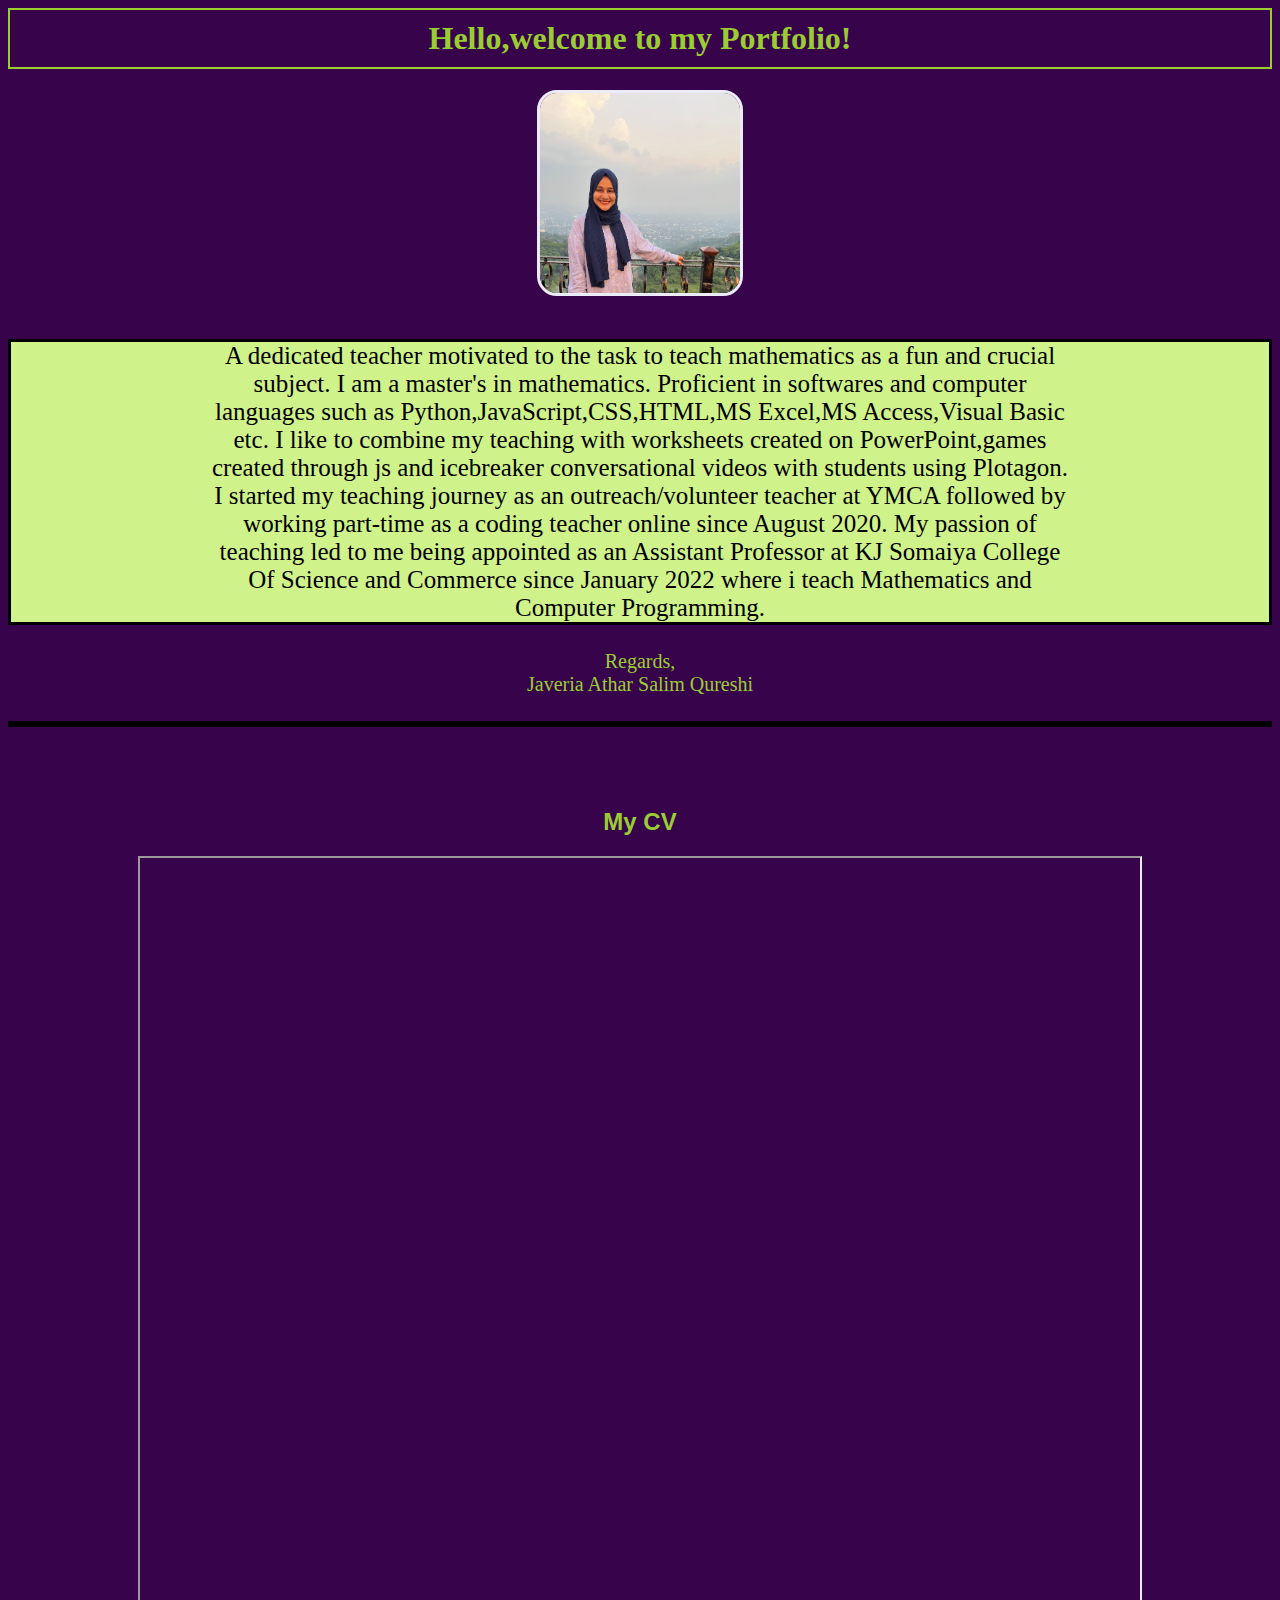
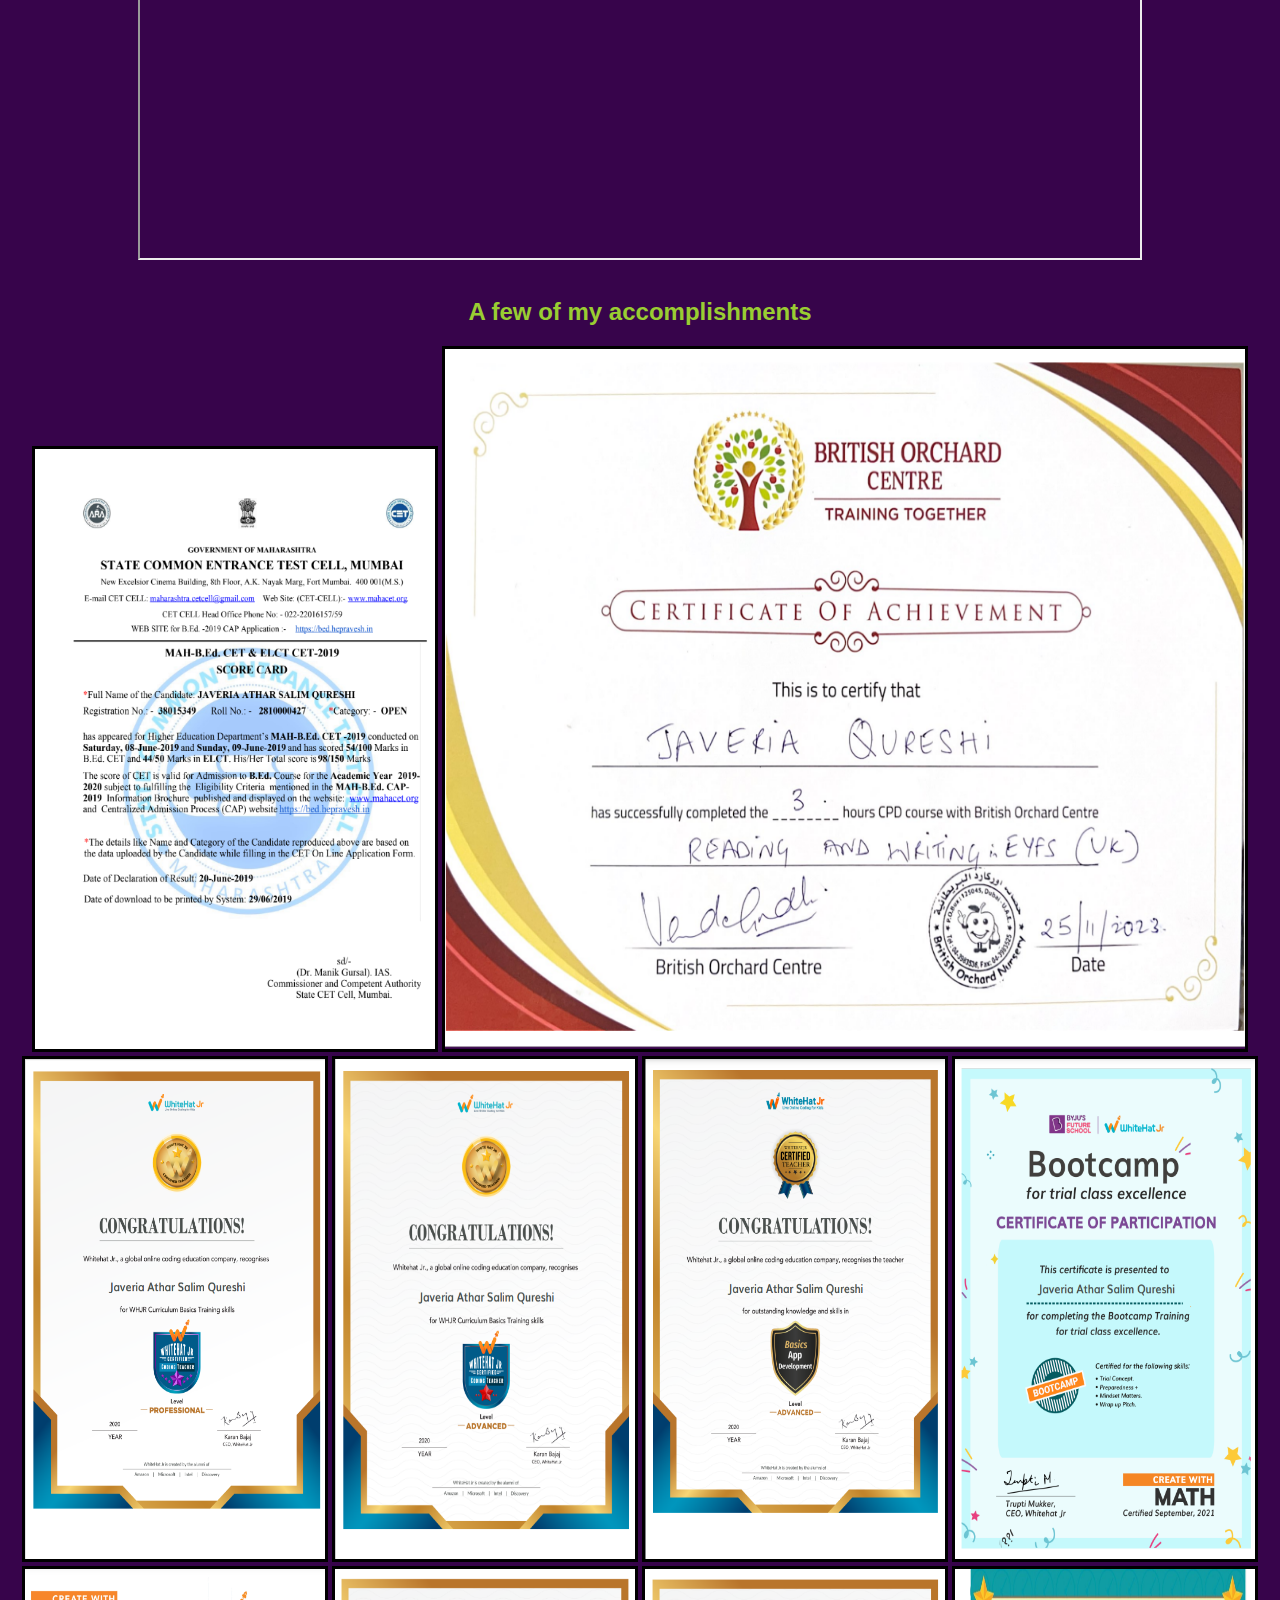
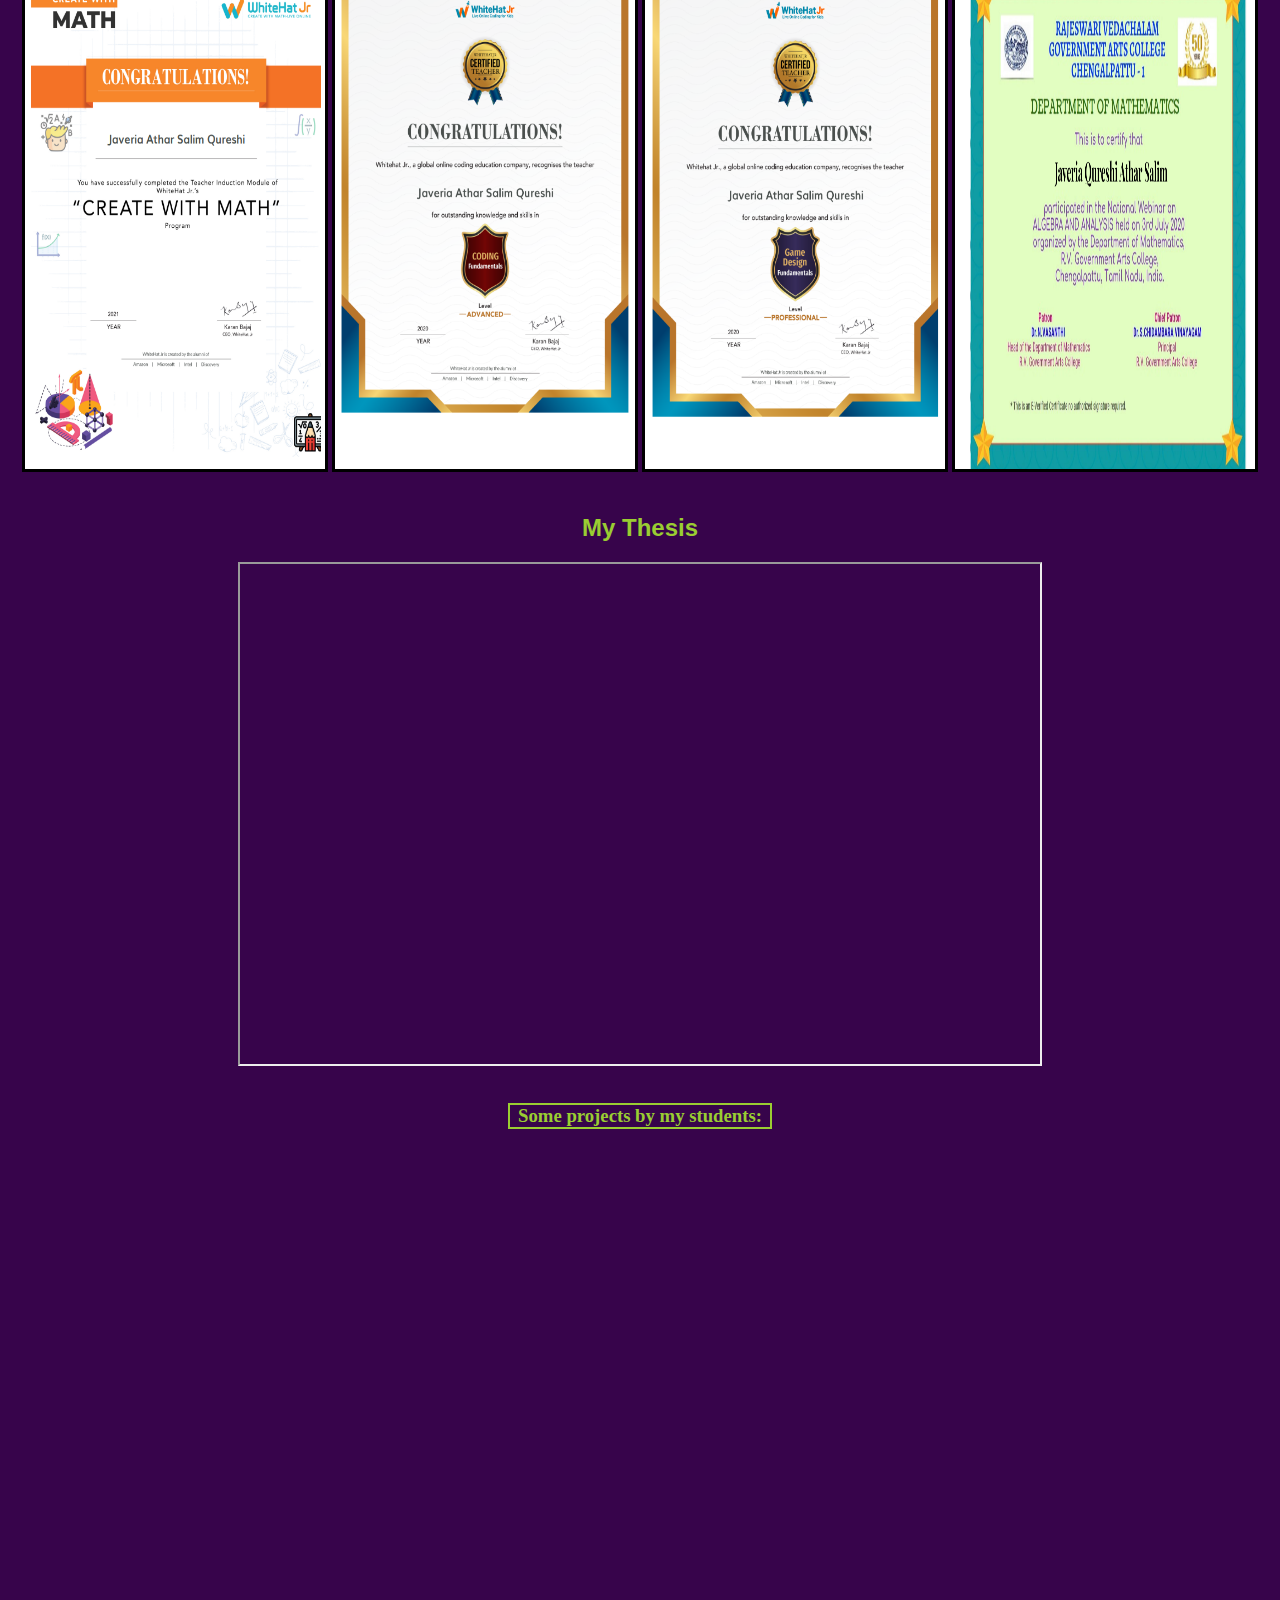
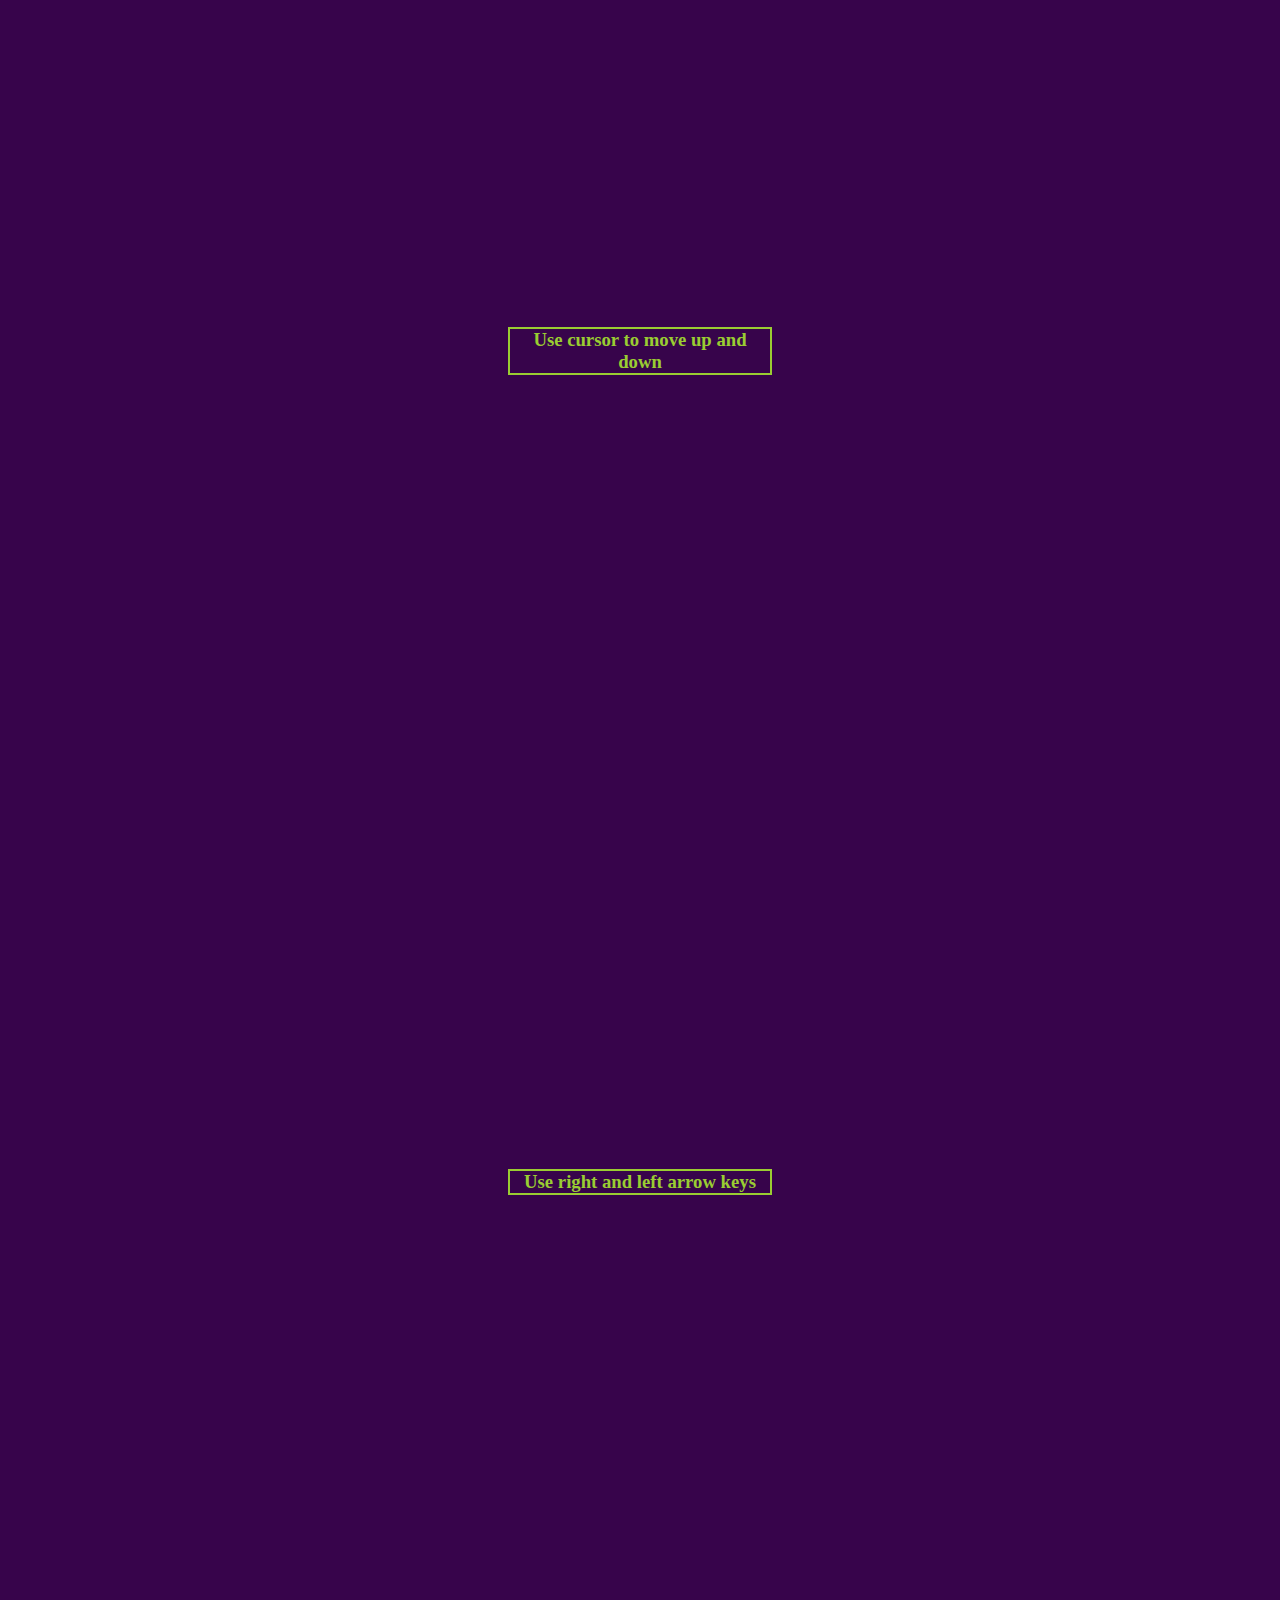
==== index.html @ 9d15dd0b "Update and rename jq.html to index.html" ====
<html>
    <head>
        <title>Portfolio of Javeria Qureshi</title>
        <link rel="stylesheet" type="text/css" href="jq.css">
    </head>
    <body>
        <h1>Hello,welcome to my Portfolio!</h1>
        <img id="img1" src="jqp.png">
        <br><br/>
        <p>A dedicated teacher motivated to the task to teach mathematics as a fun and crucial subject. I am a master's in mathematics. Proficient in softwares and computer languages such as Python,JavaScript,CSS,HTML,MS Excel,MS Access,Visual Basic etc.

            I like to combine my teaching with worksheets created on PowerPoint,games created through js and icebreaker conversational videos with students using Plotagon.
            
            I started my teaching journey as an outreach/volunteer teacher at YMCA followed by working part-time as a coding teacher online since August 2020. My passion of teaching led to me being appointed as an Assistant Professor at KJ Somaiya College Of Science and Commerce since January 2022 where i teach Mathematics and Computer Programming.
        <div id="rgd">Regards,</div>
        <div id="name">Javeria Athar Salim Qureshi</div>
        </p>
        <br><br/>
        <h2>My CV</h2>     
        <iframe src="JaveriaQureshiCV.pdf" width="1000px" height="1000px"></iframe>
        <br><br/>
        <h2>A few of my accomplishments</h2>
        <span>
            <img id="bed" src="jq7.png">
            <img id="boc" src="boc.png">
           <img src="jq1.png">
           <img src="jq2.png">
           <img src="jq3.png">
           <img src="jq4.png">
           <img src="jq5.png">
           <img src="jq6.png">
           <img src="jq9.png">
           <img src="jq8.png">
           
    </span>
        <br><br/>
        <h2>My Thesis</h2>     
        <iframe src="Javeria MSc thesis.pdf" width="800px" height="500px"></iframe>
        <br><br/>
        <h3>Some projects by my students:</h3>
        <span>
            <iframe width="440" height="757" style="border: 0px;" src="https://studio.code.org/projects/applab/i4eb2LVHHm7-MI6e3xOEzK4ya-m3eidkh7W_c9zVVc4/embed"></iframe>
            <iframe width="440" height="757" style="border: 0px;" src="https://studio.code.org/projects/applab/4iDFxsKsIuq3TvWsqLZOL71hfXgiuG1FI9TvqkLx5aA/embed"></iframe>
            <h3>Use cursor to move up and down</h3>
            <iframe width="440" height="757" style="border: 3px;" src="https://studio.code.org/projects/gamelab/euVBOy2Bvy53-nTl7Opy_QlwCO3wZ54YYCK7DU0KW6w/embed"></iframe>
            
            <h3>Use right and left arrow keys</h3>
            <iframe width="440" height="757" style="border: 3px;" src="https://studio.code.org/projects/gamelab/DVhCewwwrlT0dnDnymTfPA5aFffIH4lAqJXVsxKsnXo/embed"></iframe>
             
           <iframe width="440" height="757" style="border: 0px;" src="https://studio.code.org/projects/applab/7IZdony61MZA4sGGId6P0nA8JbFKT8KxnoPJCtSlSYI/embed"></iframe>      
        </span>
        
            
        
    </body>
</html>
---- jq.css ----
body{
    text-align: center;
}
h1{
    text-align: center;
    color: yellowgreen;
    border-style:solid ;
    border-width: 2px;
    padding: 10px;
}
h2{
    text-align: center;
    text-decoration: wavy;
    color: yellowgreen;
    font-family: 'Franklin Gothic Medium', 'Arial Narrow', Arial, sans-serif;
}
html{
    background-color:rgb(55, 4, 75) ;
}
#img1{
    width: 200px;
    height: 200px;
    align-items: center;
    border-color: rgb(236, 236, 249);
    border-style: solid;
    border-radius: 20px;
    
}
h3{
    border-style: solid;
    border-width: 2px;
    margin-left: 500px;
    margin-right: 500px;
    font-family:'Times New Roman', Times, serif;
    color: yellowgreen;
}
img{
    width: 300px;
    height:500px;
    border-style:solid;
    align-items: center;
}
#boc{
    width: 800;
    height: 700;
}
#bed{
    width: 400;
    height: 600;
}
p{
    font-family:Georgia, 'Times New Roman', Times, serif;
    font-size: 25;
    border-style: solid;
    background-color: rgb(208, 242, 139);
    cursor:grab;
    padding-left: 200;
    padding-right: 200;
}
#rgd{
    font-size: 20;
    color:yellowgreen
}
#name{
    font-size: 20;
    color:yellowgreen
}
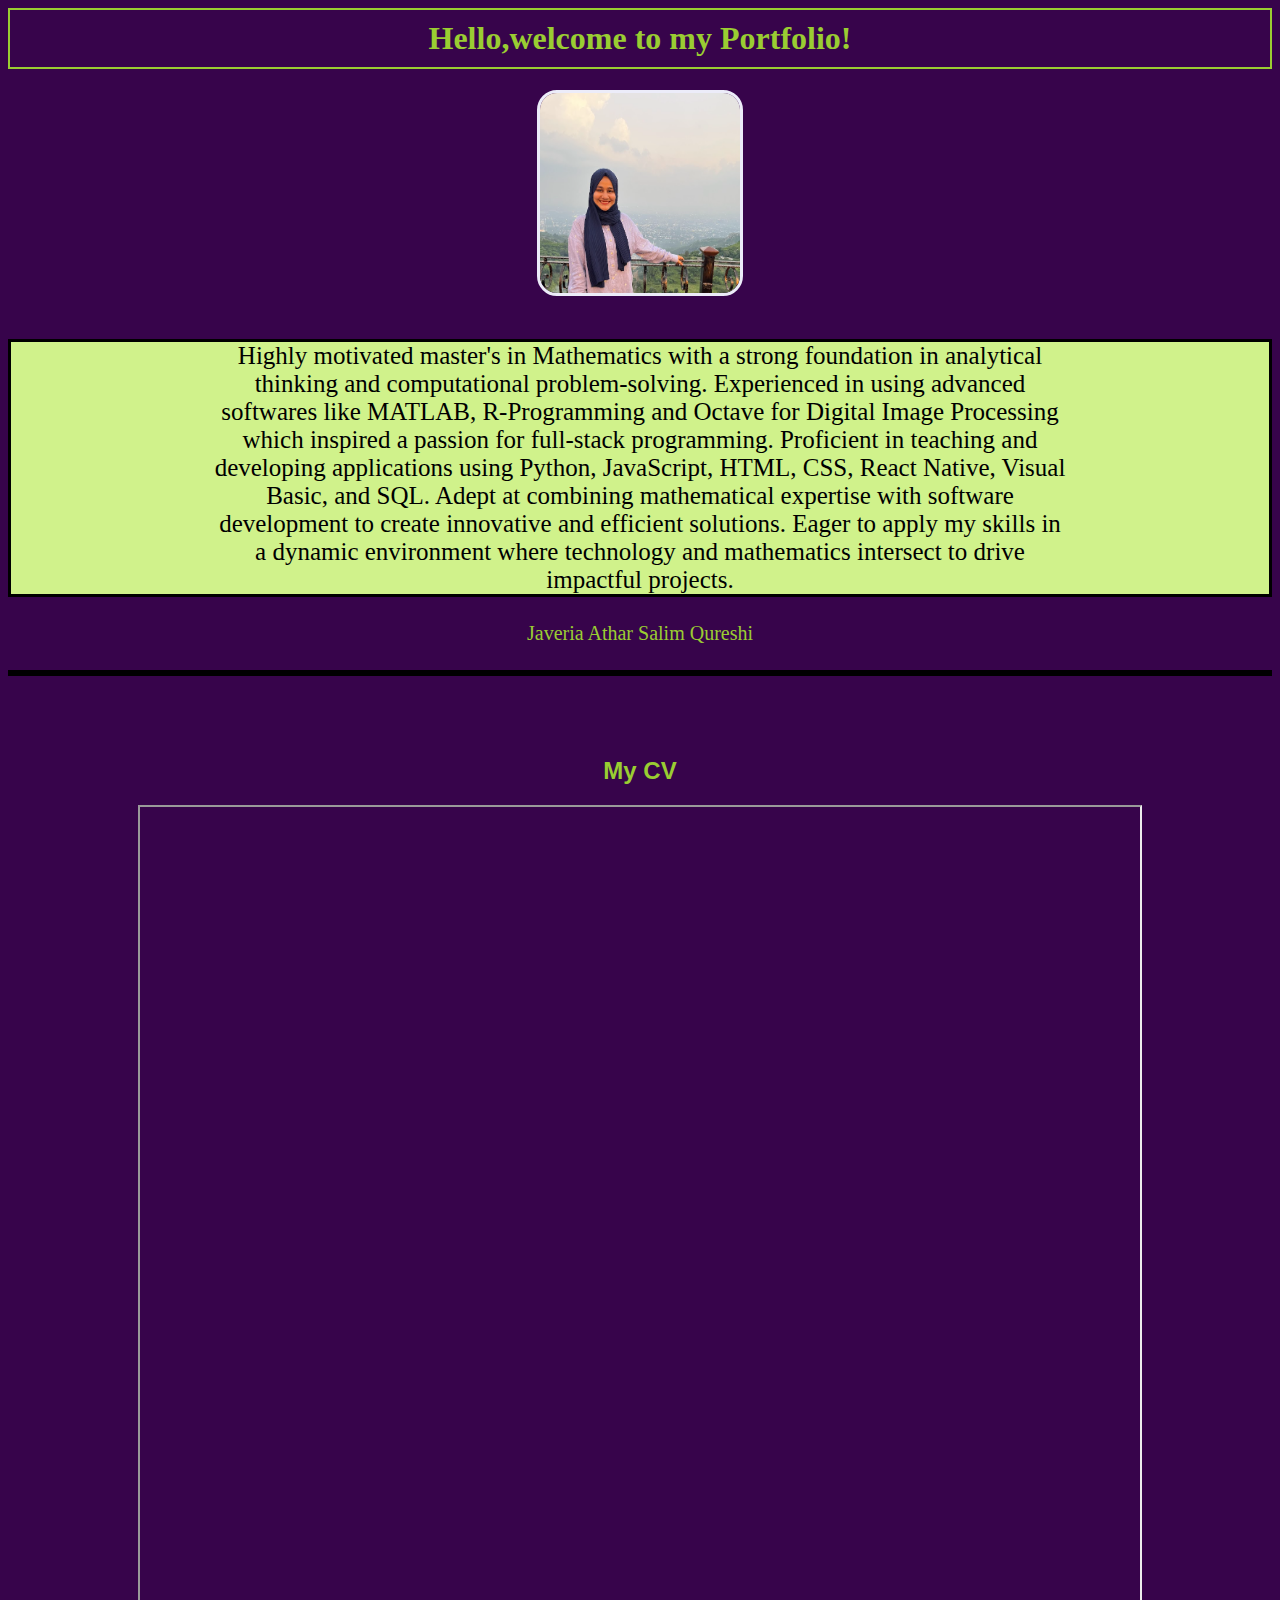
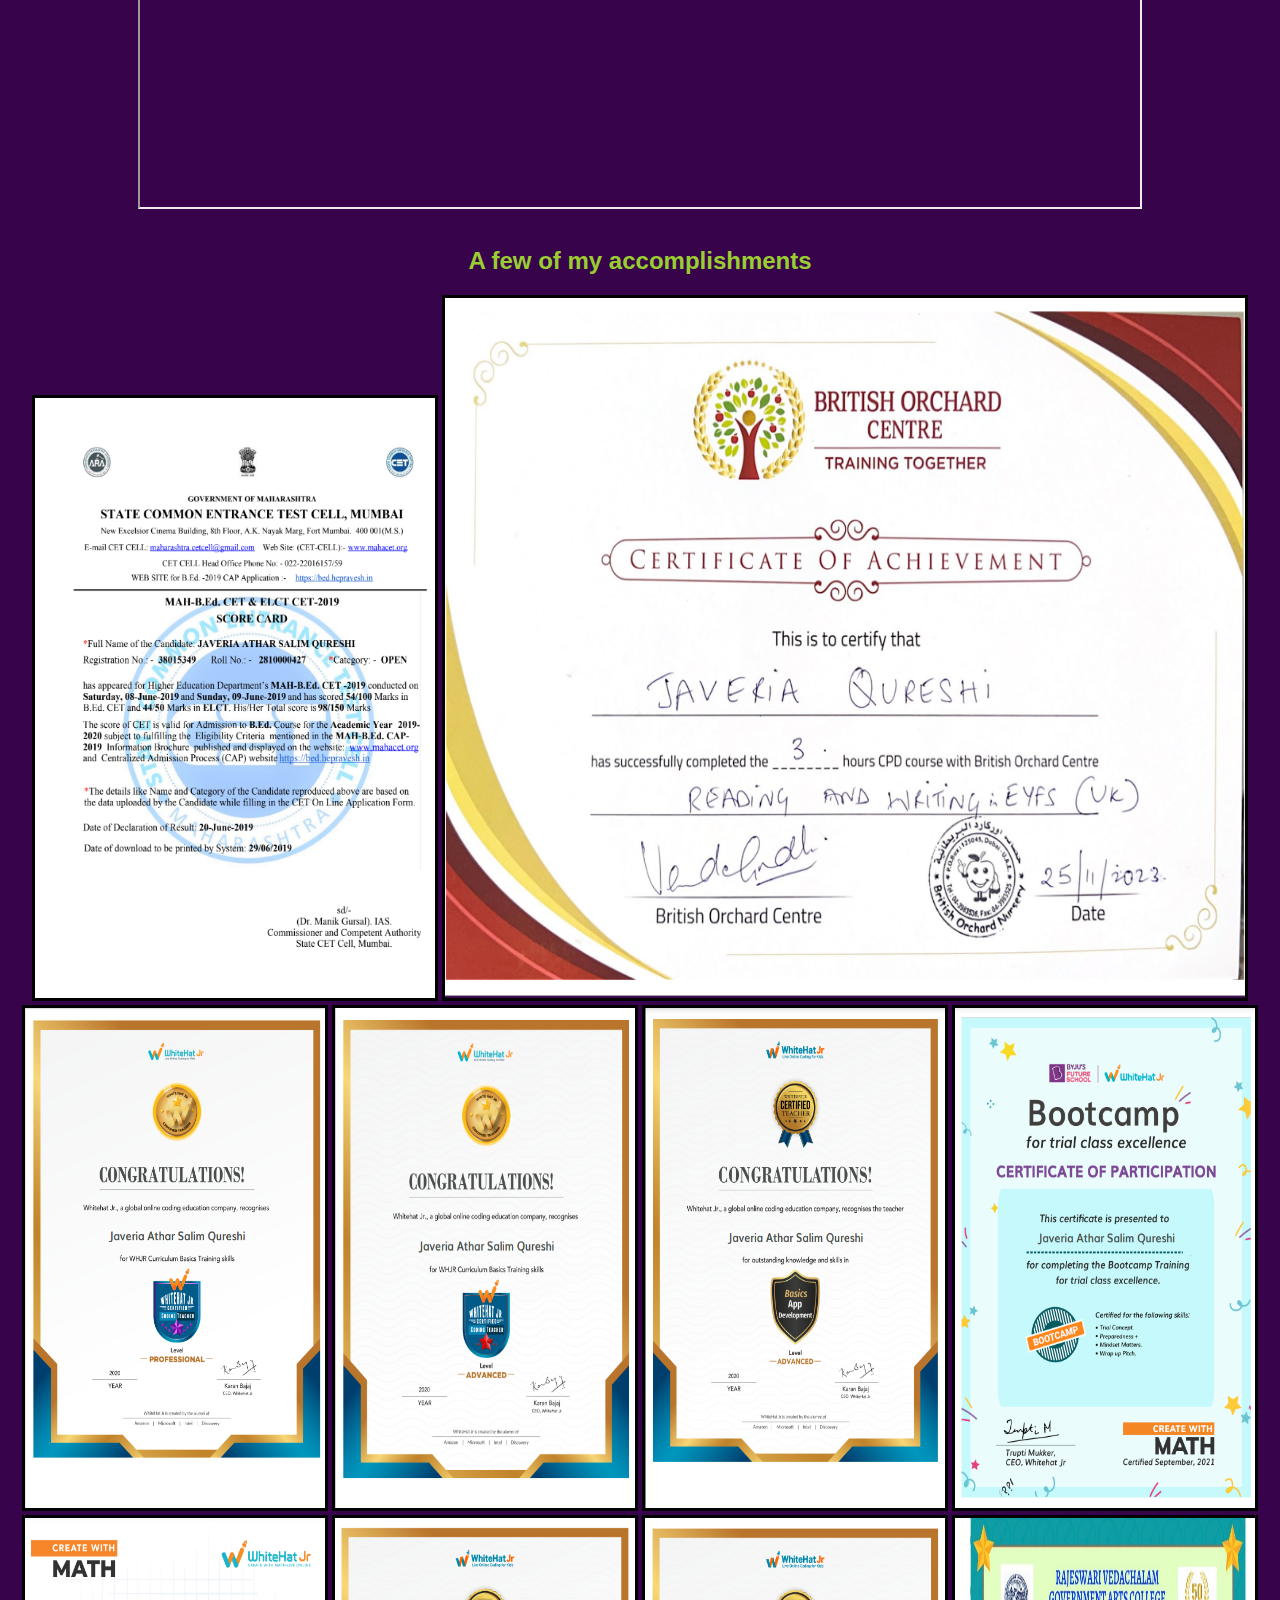
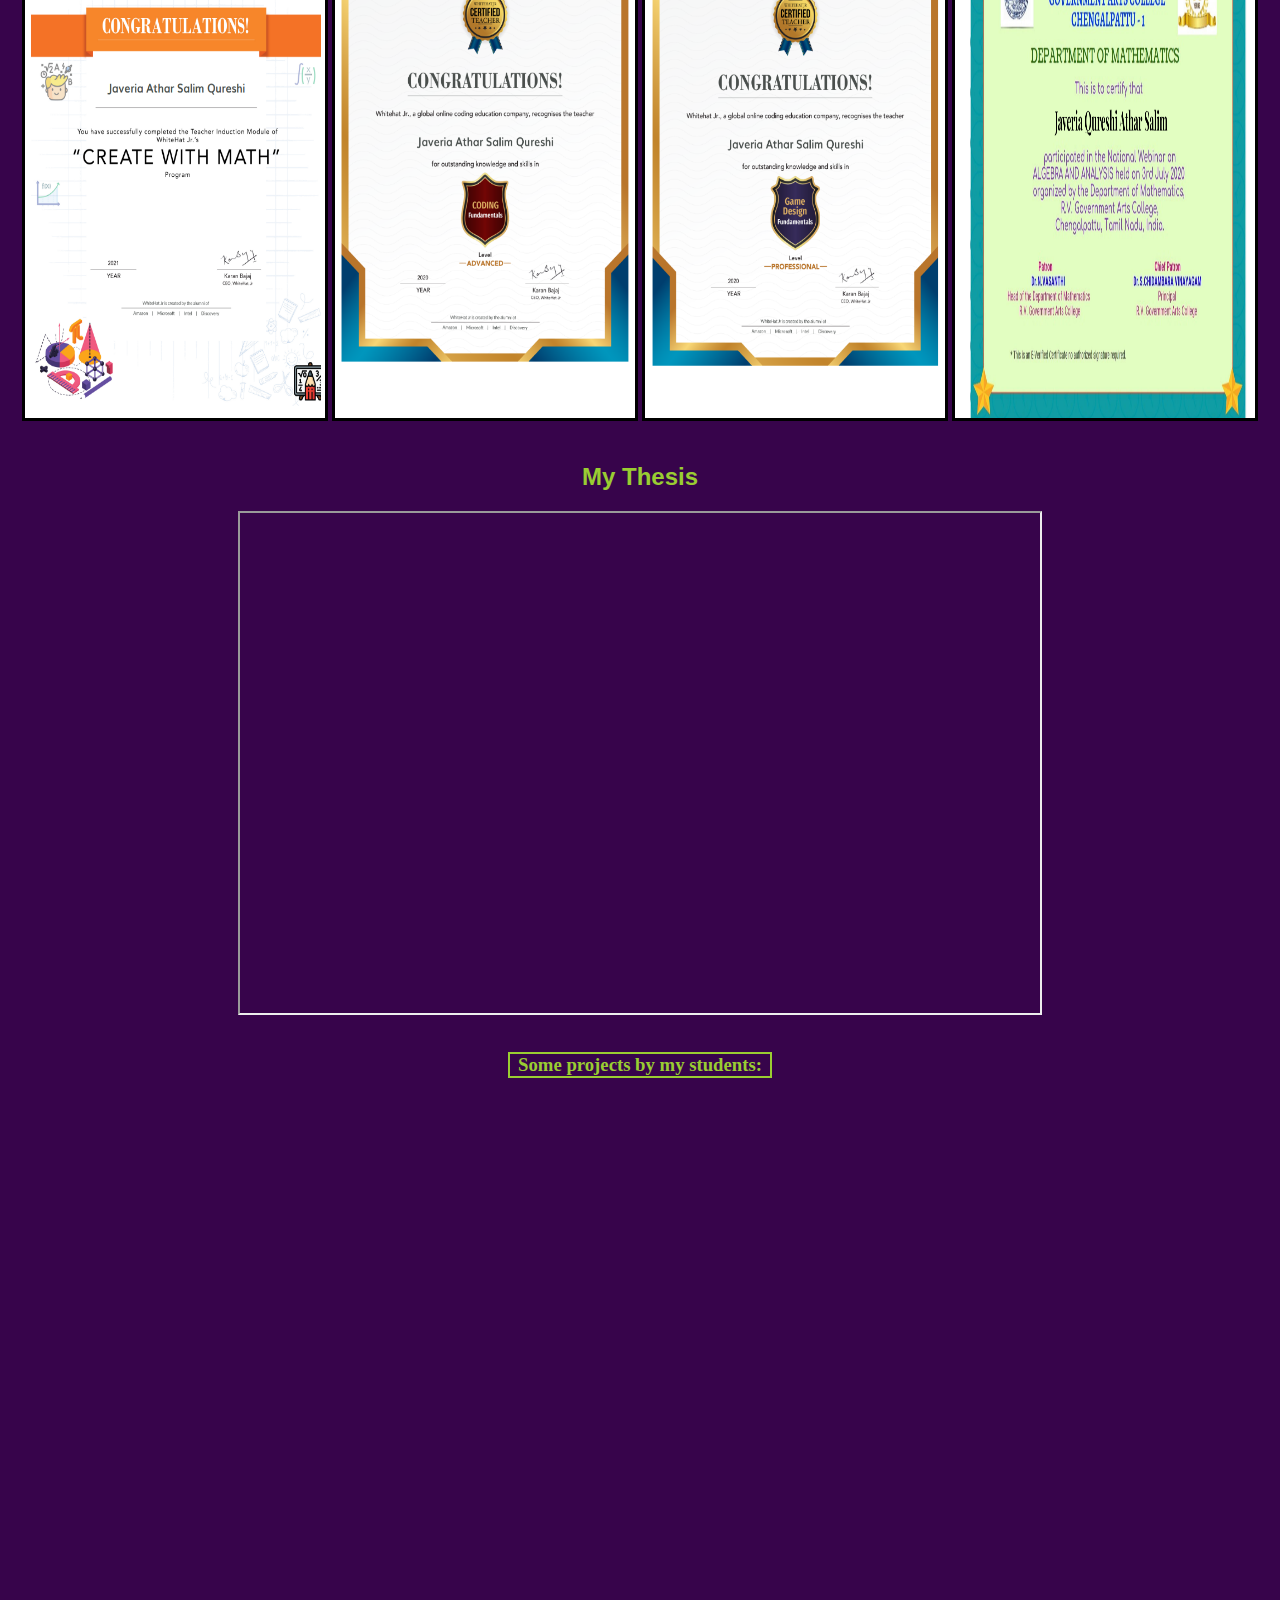
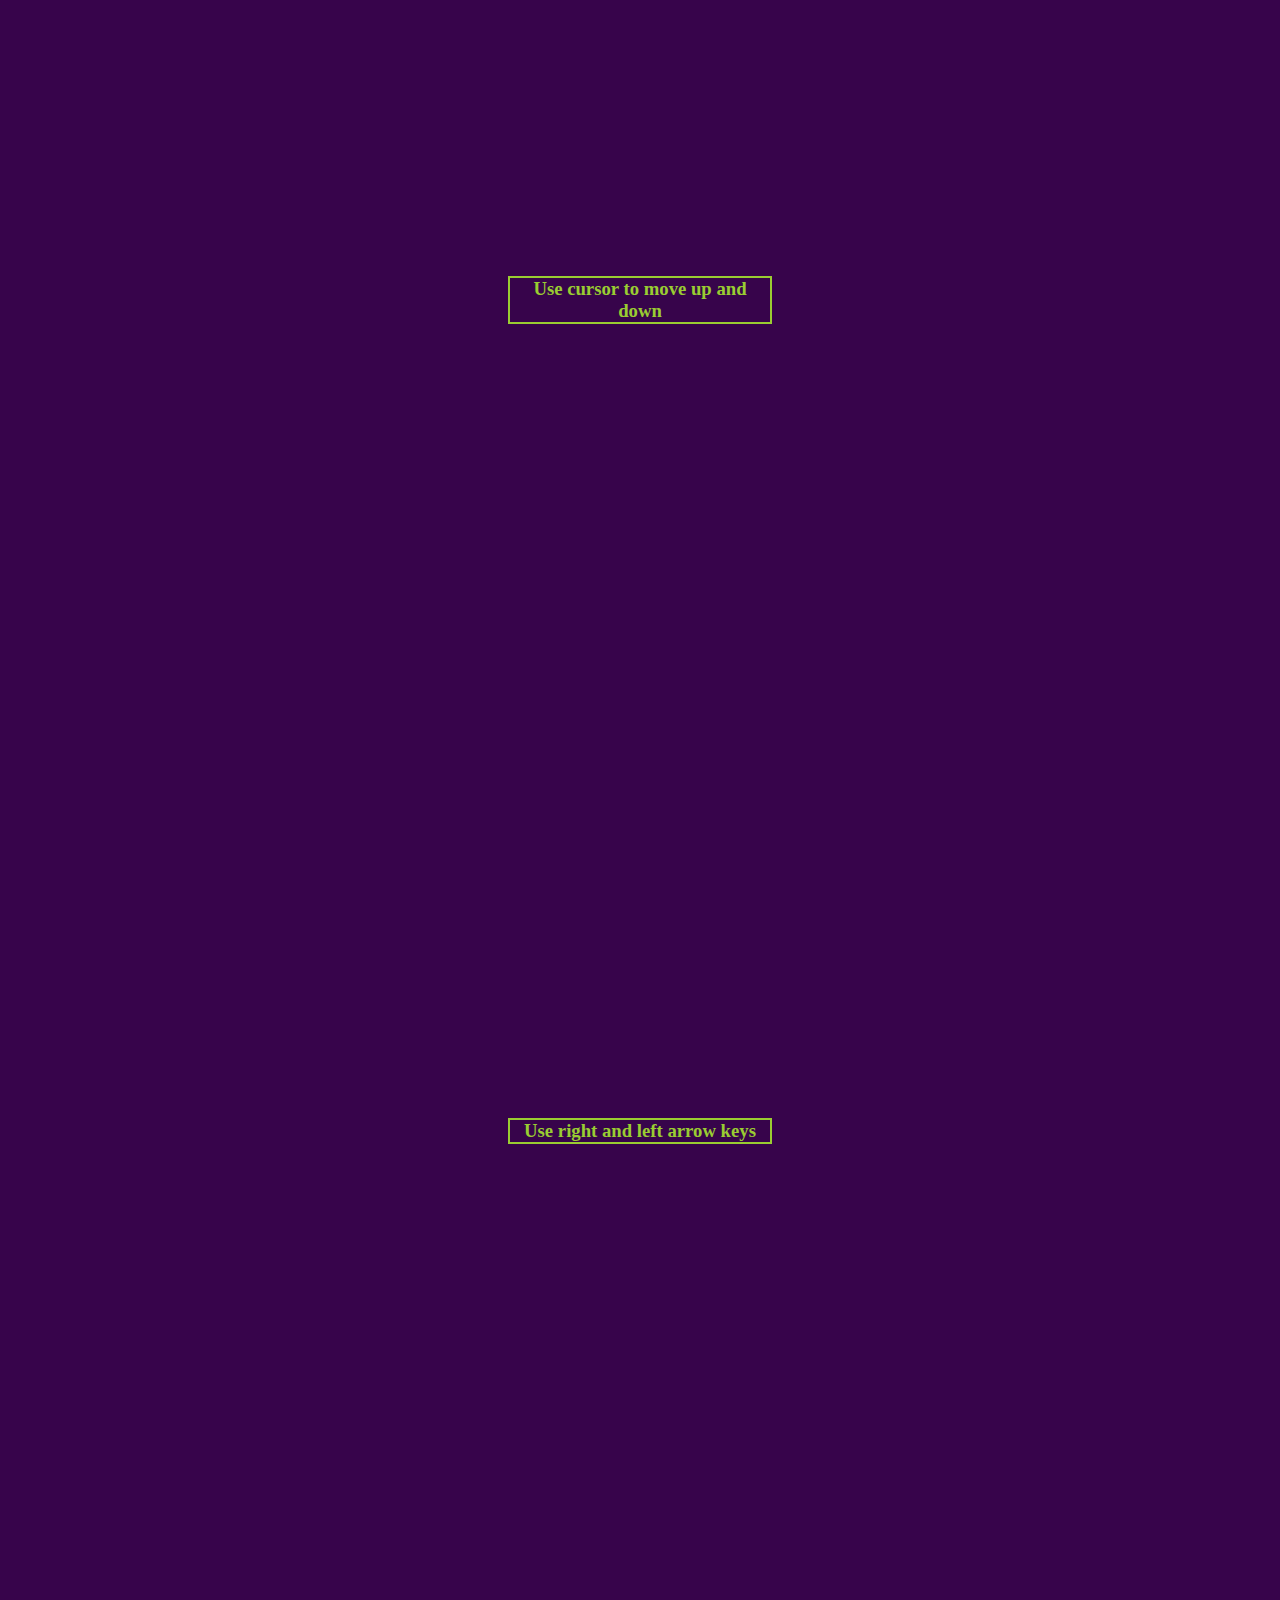
==== commit f9db61a9: "index.html" ====
--- a/index.html
+++ b/index.html
@@ -7,17 +7,13 @@
         <h1>Hello,welcome to my Portfolio!</h1>
         <img id="img1" src="jqp.png">
         <br><br/>
-        <p>A dedicated teacher motivated to the task to teach mathematics as a fun and crucial subject. I am a master's in mathematics. Proficient in softwares and computer languages such as Python,JavaScript,CSS,HTML,MS Excel,MS Access,Visual Basic etc.
-
-            I like to combine my teaching with worksheets created on PowerPoint,games created through js and icebreaker conversational videos with students using Plotagon.
-            
-            I started my teaching journey as an outreach/volunteer teacher at YMCA followed by working part-time as a coding teacher online since August 2020. My passion of teaching led to me being appointed as an Assistant Professor at KJ Somaiya College Of Science and Commerce since January 2022 where i teach Mathematics and Computer Programming.
-        <div id="rgd">Regards,</div>
+        <p>Highly motivated master's in Mathematics with a strong foundation in analytical thinking and computational problem-solving. Experienced in using advanced softwares like MATLAB, R-Programming and Octave for Digital Image Processing which inspired a passion for full-stack programming. Proficient in teaching and developing applications using Python, JavaScript, HTML, CSS, React Native, Visual Basic, and SQL. Adept at combining mathematical expertise with software development to create innovative and efficient solutions. Eager to apply my skills in a dynamic environment where technology and mathematics intersect to drive impactful projects.
+        
         <div id="name">Javeria Athar Salim Qureshi</div>
         </p>
         <br><br/>
         <h2>My CV</h2>     
-        <iframe src="JaveriaQureshiCV.pdf" width="1000px" height="1000px"></iframe>
+        <iframe src="CV_JaveriaQ.pdf" width="1000px" height="1000px"></iframe>
         <br><br/>
         <h2>A few of my accomplishments</h2>
         <span>
